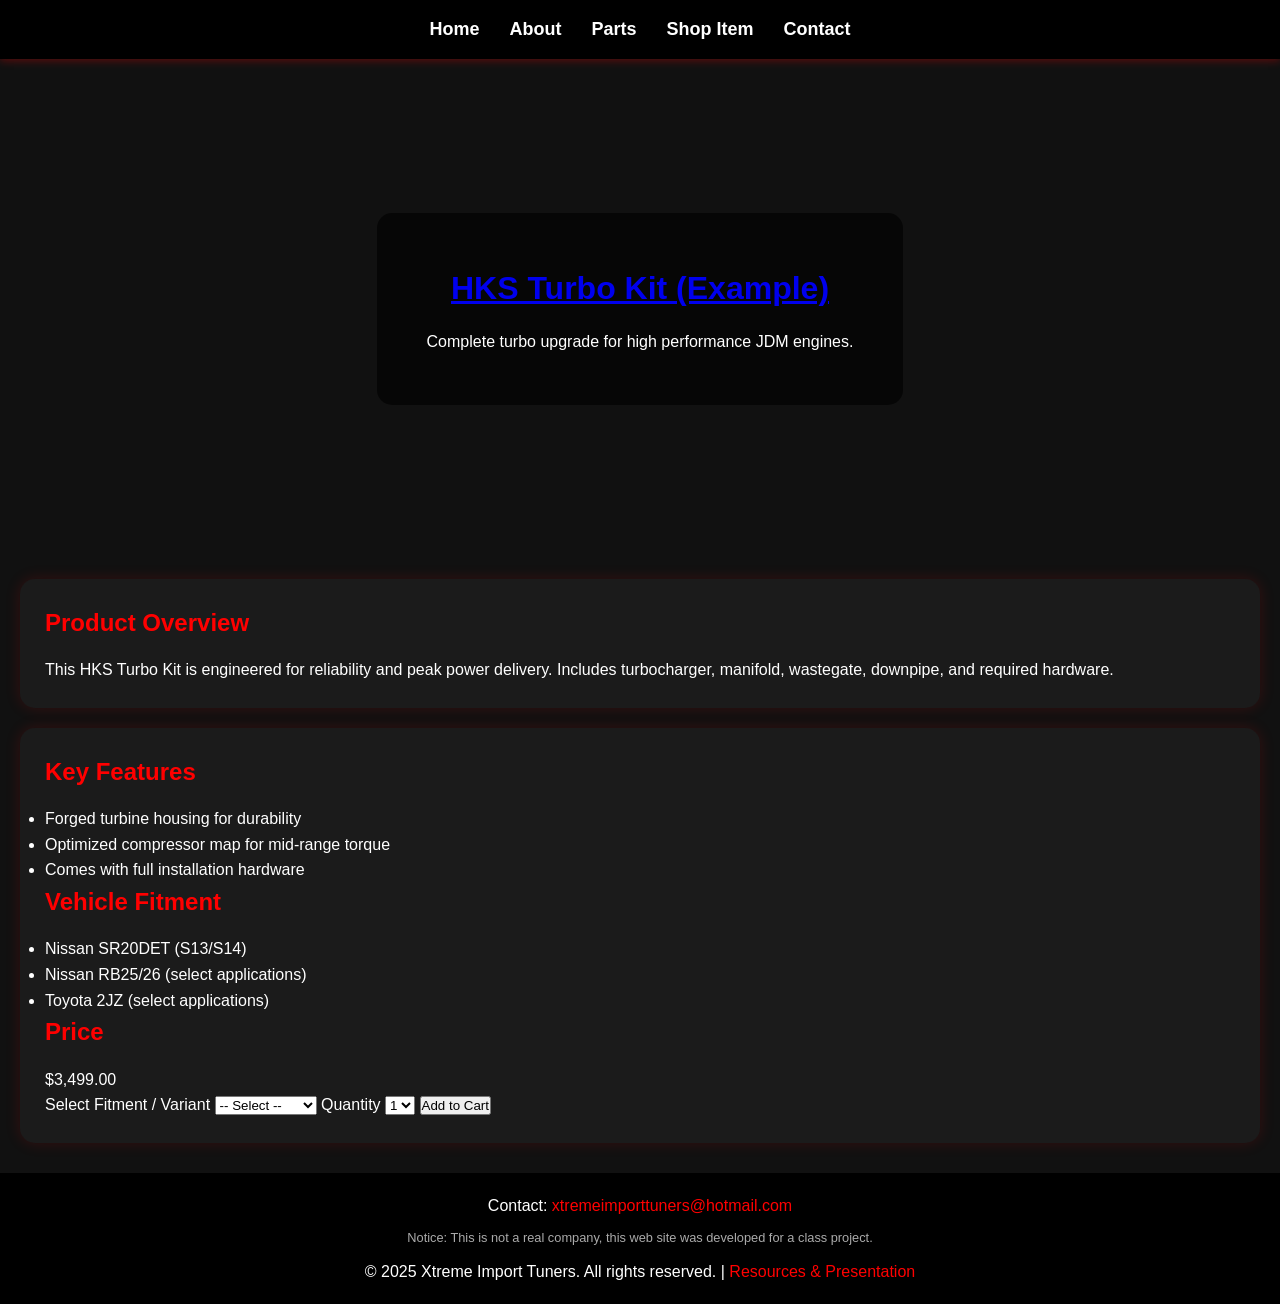
==== template.html @ 1f1e39db "Add files via upload" ====
<!DOCTYPE html>
<html lang="en">
<head>
  <meta charset="utf-8">
  <title>HKS Turbo Kit | Xtreme Import Tuners</title>
  <meta name="description" content="HKS Turbo Kit - example product page for Xtreme Import Tuners. Includes features, fitment, price.">
  <meta name="viewport" content="width=device-width, initial-scale=1">
  <link rel="stylesheet" href="styles (1).css">
</head>
<body>

<div class="container" id="page-product">

  <nav role="navigation" aria-label="Main Navigation">
    <ul class="nav-list">
      <li><a href="index.html">Home</a></li>
      <li><a href="about.html">About</a></li>
      <li><a href="services.html">Parts</a></li>
      <li><a href="template.html" aria-current="page">Shop Item</a></li>
      <li><a href="contact.html">Contact</a></li>
    </ul>
  </nav>

  <header class="hero" id="product-hero">
    <div class="overlay">
     <h1>
    <a href="image/HKS.jpg" target="_blank">
        HKS Turbo Kit (Example)
    </a>
</h1>
      <p>Complete turbo upgrade for high performance JDM engines.</p>
    </div>
  </header>

  <main id="main" role="main">
    <section id="product-overview" class="card" aria-labelledby="prod-o-h">
      <h2 id="prod-o-h">Product Overview</h2>
      <p>This HKS Turbo Kit is engineered for reliability and peak power delivery. Includes turbocharger, manifold, wastegate, downpipe, and required hardware.</p>
    </section>

    <section id="features" class="card" aria-labelledby="features-h" style="margin-top:16px">
      <h2 id="features-h">Key Features</h2>
      <ul>
        <li>Forged turbine housing for durability</li>
        <li>Optimized compressor map for mid-range torque</li>
        <li>Comes with full installation hardware</li>
      </ul>

      <h2>Vehicle Fitment</h2>
      <ul>
        <li>Nissan SR20DET (S13/S14)</li>
        <li>Nissan RB25/26 (select applications)</li>
        <li>Toyota 2JZ (select applications)</li>
      </ul>

      <h2>Price</h2>
      <p class="kv">$3,499.00</p>

      <form aria-label="Add to cart form" id="add-to-cart">
        <label for="fitment">Select Fitment / Variant</label>
        <select id="fitment" name="fitment" required>
          <option value="">-- Select --</option>
          <option value="sr20">SR20DET Kit</option>
          <option value="rb25">RB25DET Kit</option>
          <option value="2jz">2JZ Kit</option>
        </select>

        <label for="qty">Quantity</label>
        <select id="qty" name="qty">
          <option>1</option><option>2</option><option>3</option>
        </select>

        <button type="submit">Add to Cart</button>
      </form>

    </section>
  </main>

  <footer>
    <p>Contact: <a href="mailto:xtremeimporttuners@hotmail.com">xtremeimporttuners@hotmail.com</a></p>
    <p class="notice">Notice: This is not a real company, this web site was developed for a class project.</p>
    <p>&copy; 2025 Xtreme Import Tuners. All rights reserved. | <a href="resources.html">Resources & Presentation</a></p>
  </footer>

</div>

</body>
</html>
---- styles (1).css ----
* {
    margin: 0;
    padding: 0;
    box-sizing: border-box;
}

body {
    font-family: Arial, sans-serif;
    background: #111;
    color: #fff;
    line-height: 1.6;
}

/* MAIN CONTAINER */
.container {
    width: 100%;
}

/* NAVIGATION */
nav {
    background: #000;
    padding: 15px 0;
    box-shadow: 0 2px 8px rgba(255, 0, 0, 0.3);
}

.nav-list {
    list-style: none;
    display: flex;
    justify-content: center;
    gap: 30px;
}

.nav-list a {
    color: white;
    text-decoration: none;
    font-size: 18px;
    font-weight: bold;
    transition: 0.3s;
}

.nav-list a:hover {
    color: red;
}

/* HERO SECTION */
.hero {
    background: url("images/jdm-banner.jpg") center/cover no-repeat;
    height: 500px;
    position: relative;
    display: flex;
    justify-content: center;
    align-items: center;
    text-align: center;
}

.overlay {
    background: rgba(0,0,0,0.65);
    padding: 50px;
    border-radius: 15px;
}

#site-title {
    font-size: 3rem;
    color: red;
    margin-bottom: 10px;
}

#hero-sub {
    font-size: 1.2rem;
    margin-bottom: 20px;
}

/* BUTTONS */
.btn {
    background: red;
    color: white;
    padding: 12px 25px;
    text-decoration: none;
    border-radius: 8px;
    transition: 0.3s;
    display: inline-block;
}

.btn:hover {
    background: darkred;
    transform: scale(1.05);
}

.secondary {
    background: #333;
}

.secondary:hover {
    background: #555;
}

/* CARD STYLING */
.card {
    background: #1b1b1b;
    padding: 25px;
    margin: 20px;
    border-radius: 15px;
    box-shadow: 0 0 15px rgba(255, 0, 0, 0.15);
    transition: 0.3s;
}

.card:hover {
    transform: translateY(-5px);
    box-shadow: 0 0 20px rgba(255, 0, 0, 0.3);
}

/* GRID */
.grid {
    display: grid;
    gap: 20px;
    padding: 20px;
}

.grid-3 {
    grid-template-columns: repeat(auto-fit, minmax(250px, 1fr));
}

/* HEADINGS */
h1, h2, h3 {
    margin-bottom: 15px;
}

h2 {
    color: red;
}

/* FOOTER */
footer {
    background: #000;
    padding: 20px;
    text-align: center;
    margin-top: 30px;
}

footer a {
    color: red;
    text-decoration: none;
}

.notice {
    font-size: 0.8rem;
    color: #aaa;
    margin: 10px 0;
}

/* MOBILE RESPONSIVE */
@media (max-width: 768px) {
    .nav-list {
        flex-direction: column;
        text-align: center;
        gap: 10px;
    }

    .hero {
        height: 350px;
    }

    #site-title {
        font-size: 2rem;
    }

    .overlay {
        padding: 30px;
    }
}
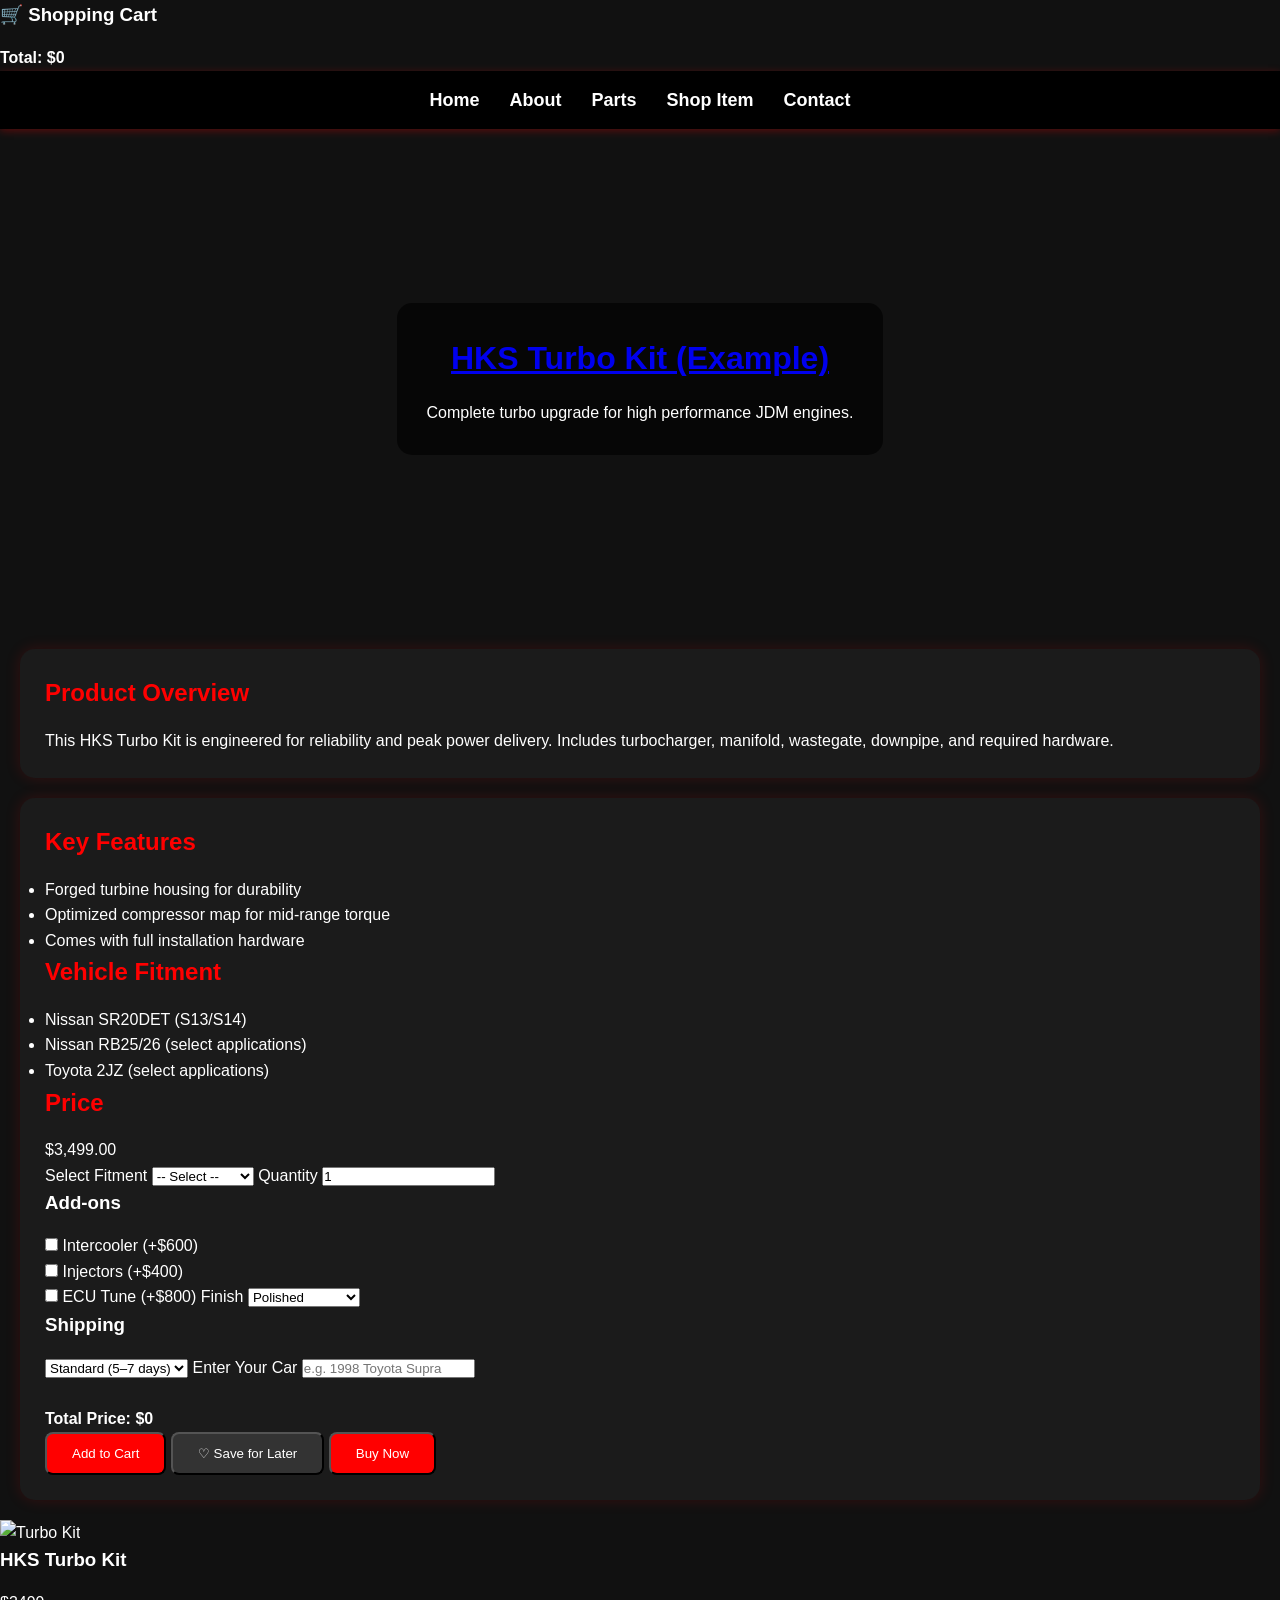
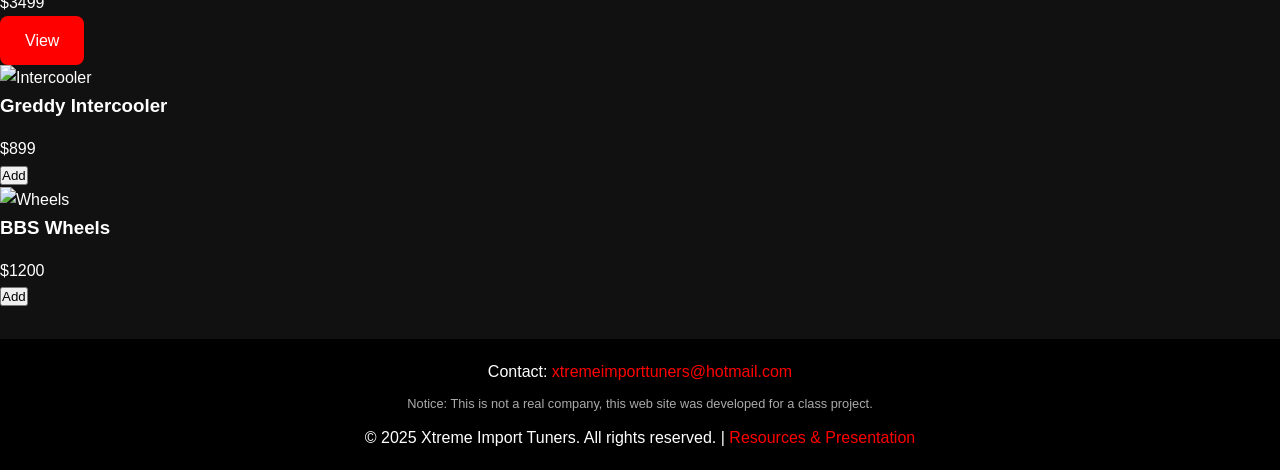
==== commit aa6e4048: "Update template.html" ====
--- a/template.html
+++ b/template.html
@@ -9,8 +9,14 @@
 </head>
 <body>
 
+   <div id="cart">
+  <h3>🛒 Shopping Cart</h3>
+  <ul id="cart-items"></ul>
+  <p><strong>Total: $<span id="cart-total">0</span></strong></p>
+</div>
+
 <div class="container" id="page-product">
-
+ 
   <nav role="navigation" aria-label="Main Navigation">
     <ul class="nav-list">
       <li><a href="index.html">Home</a></li>
@@ -23,10 +29,10 @@
 
   <header class="hero" id="product-hero">
     <div class="overlay">
-     <h1>
-    <a href="image/HKS.jpg" target="_blank">
-        HKS Turbo Kit (Example)
-    </a>
+    <h1>
+  <a href="image/HKS.jpg" target="_blank">
+    HKS Turbo Kit (Example)
+  </a>
 </h1>
       <p>Complete turbo upgrade for high performance JDM engines.</p>
     </div>
@@ -56,24 +62,78 @@
       <h2>Price</h2>
       <p class="kv">$3,499.00</p>
 
-      <form aria-label="Add to cart form" id="add-to-cart">
-        <label for="fitment">Select Fitment / Variant</label>
-        <select id="fitment" name="fitment" required>
-          <option value="">-- Select --</option>
-          <option value="sr20">SR20DET Kit</option>
-          <option value="rb25">RB25DET Kit</option>
-          <option value="2jz">2JZ Kit</option>
-        </select>
+     <form id="add-to-cart">
 
-        <label for="qty">Quantity</label>
-        <select id="qty" name="qty">
-          <option>1</option><option>2</option><option>3</option>
-        </select>
+<label for="fitment">Select Fitment</label>
+<select id="fitment" name="fitment" required>
+  <option value="">-- Select --</option>
+  <option value="SR20DET Kit" data-price="3499">SR20DET Kit</option>
+  <option value="RB25DET Kit" data-price="3699">RB25DET Kit</option>
+  <option value="2JZ Kit" data-price="3999">2JZ Kit</option>
+</select>
 
-        <button type="submit">Add to Cart</button>
-      </form>
+<label for="qty">Quantity</label>
+<input type="number" id="qty" name="qty" value="1" min="1">
+
+<h3>Add-ons</h3>
+<label><input type="checkbox" class="addon" name="addon" value="intercooler" data-price="600"> Intercooler (+$600)</label><br>
+<label><input type="checkbox" class="addon" name="addon" value="injectors" data-price="400"> Injectors (+$400)</label><br>
+<label><input type="checkbox" class="addon" name="addon" value="ecu" data-price="800"> ECU Tune (+$800)</label>
+
+<label for="finish">Finish</label>
+<select id="finish" name="finish">
+  <option>Polished</option>
+  <option>Black Coated</option>
+  <option>Titanium Finish</option>
+</select>
+
+<h3>Shipping</h3>
+<select id="shipping" name="shipping">
+  <option>Standard (5–7 days)</option>
+  <option>Express (2–3 days)</option>
+  <option>Overnight</option>
+</select>
+
+<label for="car">Enter Your Car</label>
+<input type="text" id="car" name="car" placeholder="e.g. 1998 Toyota Supra">
+
+<br><br>
+
+<p><strong>Total Price: $<span id="live-total">0</span></strong></p>
+
+<button type="submit" class="btn">Add to Cart</button>
+<button type="button" class="btn secondary">♡ Save for Later</button>
+<button type="button" onclick="buyNow()" class="btn buy-now">Buy Now</button>
+
+</form>
+
 
     </section>
+
+    <section class="shop-grid">
+
+  <div class="product-card">
+    <img src="image/turbokit.jpg" alt="Turbo Kit">
+    <h3>HKS Turbo Kit</h3>
+    <p>$3499</p>
+    <a href="template.html" class="btn">View</a>
+  </div>
+
+  <div class="product-card">
+    <img src="image/intercooler.jpg" alt="Intercooler">
+    <h3>Greddy Intercooler</h3>
+    <p>$899</p>
+    <button onclick="quickAdd('Intercooler', 899)">Add</button>
+  </div>
+
+  <div class="product-card">
+    <img src="image/BBS.jpg" alt="Wheels">
+    <h3>BBS Wheels</h3>
+    <p>$1200</p>
+    <button onclick="quickAdd('Wheels', 1200)">Add</button>
+  </div>
+
+</section>
   </main>
 
   <footer>
@@ -83,6 +143,6 @@
   </footer>
 
 </div>
-
+<script src="script.js" defer></script>
 </body>
 </html>
--- a/styles (1).css
+++ b/styles (1).css
@@ -150,21 +150,64 @@
 
 /* MOBILE RESPONSIVE */
 @media (max-width: 768px) {
+    body {
+        font-size: 16px;
+    }
+
     .nav-list {
         flex-direction: column;
-        text-align: center;
-        gap: 10px;
+        align-items: center;
+        gap: 12px;
+    }
+
+    .nav-list a {
+        font-size: 16px;
     }
 
     .hero {
-        height: 350px;
+        min-height: 300px;
+        height: auto;
+        padding: 40px 15px;
+    }
+
+    .overlay {
+        width: 100%;
+        max-width: 500px;
+        padding: 20px;
+        border-radius: 10px;
     }
 
     #site-title {
         font-size: 2rem;
-    }
-
+        line-height: 1.2;
+    }
+
+    #hero-sub {
+        font-size: 1rem;
+    }
+
+    .btn {
+        width: 100%;
+        max-width: 280px;
+        padding: 12px 18px;
+        text-align: center;
+    }
+
+    .card {
+        margin: 15px 10px;
+        padding: 18px;
+    }
+
+    .grid {
+        padding: 10px;
+        gap: 15px;
+    }
+
+    .grid-3 {
+        grid-template-columns: 1fr;
+    }
+}
     .overlay {
         padding: 30px;
     }
-}+}
